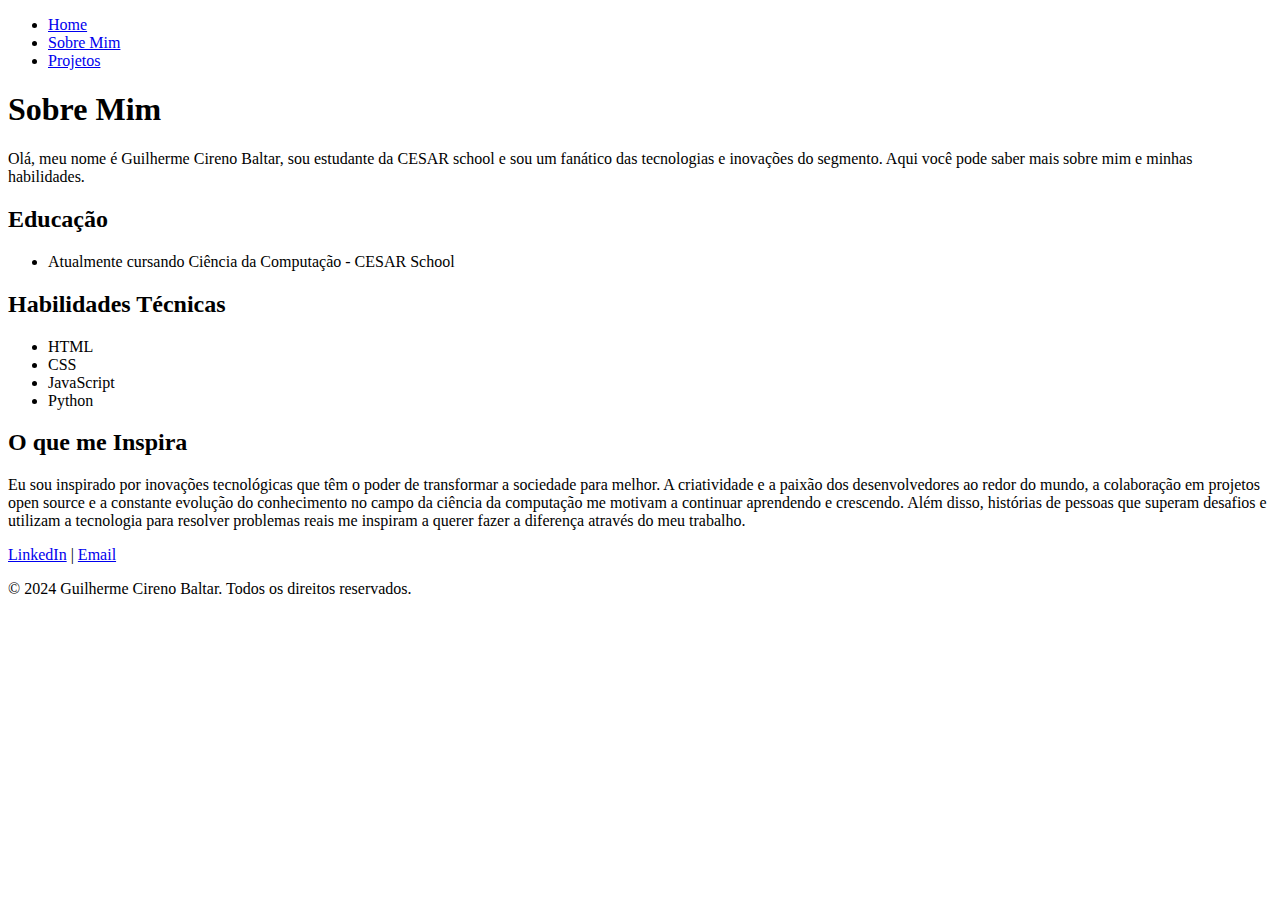
==== about.html @ d8a06003 "Create about.html" ====
<!DOCTYPE html>
<html lang="en">
<head>
    <meta charset="UTF-8">
    <meta name="viewport" content="width=device-width, initial-scale=1.0">
    <title>Sobre Mim</title>
    <link rel="stylesheet" href="css/styles.css">
</head>
<body>
    <header>
        <nav>
            <ul class="nav-list">
                <li><a href="index.html">Home</a></li>
                <li><a href="about.html">Sobre Mim</a></li>
                <li><a href="projects.html">Projetos</a></li>
            </ul>
        </nav>
    </header>
    <main>
        <section class="bio">
            <h1>Sobre Mim</h1>
            <p>Olá, meu nome é Guilherme Cireno Baltar, sou estudante da CESAR school e sou um fanático das tecnologias e inovações do segmento. Aqui você pode saber mais sobre mim e minhas habilidades.</p>
            <section class="education">
                <h2>Educação</h2>
                <ul>
                    <li>Atualmente cursando Ciência da Computação - CESAR School</li> 
                </ul>
            </section>
            <section class="skills">
                <h2>Habilidades Técnicas</h2>
                <ul>
                    <li>HTML</li>
                    <li>CSS</li>
                    <li>JavaScript</li>
                    <li>Python</li>
                </ul>
            </section>
            <section class="inspiration">
                <h2>O que me Inspira</h2>
                <p>Eu sou inspirado por inovações tecnológicas que têm o poder de transformar a sociedade para melhor. A criatividade e a paixão dos desenvolvedores ao redor do mundo, a colaboração em projetos open source e a constante evolução do conhecimento no campo da ciência da computação me motivam a continuar aprendendo e crescendo. Além disso, histórias de pessoas que superam desafios e utilizam a tecnologia para resolver problemas reais me inspiram a querer fazer a diferença através do meu trabalho.</p>
            </section>
            <div class="contact-links">
                <a href="www.linkedin.com/in/guilherme-cireno-baltar" target="_blank">LinkedIn</a> |
                <a href="gcb@cesar.school" target="_blank">Email</a>
            </div>
        </section>
    </main>
    <footer>
        <p>&copy; 2024 Guilherme Cireno Baltar. Todos os direitos reservados.</p>
    </footer>
    <script src="js/scripts.js"></script>
</body>
</html>
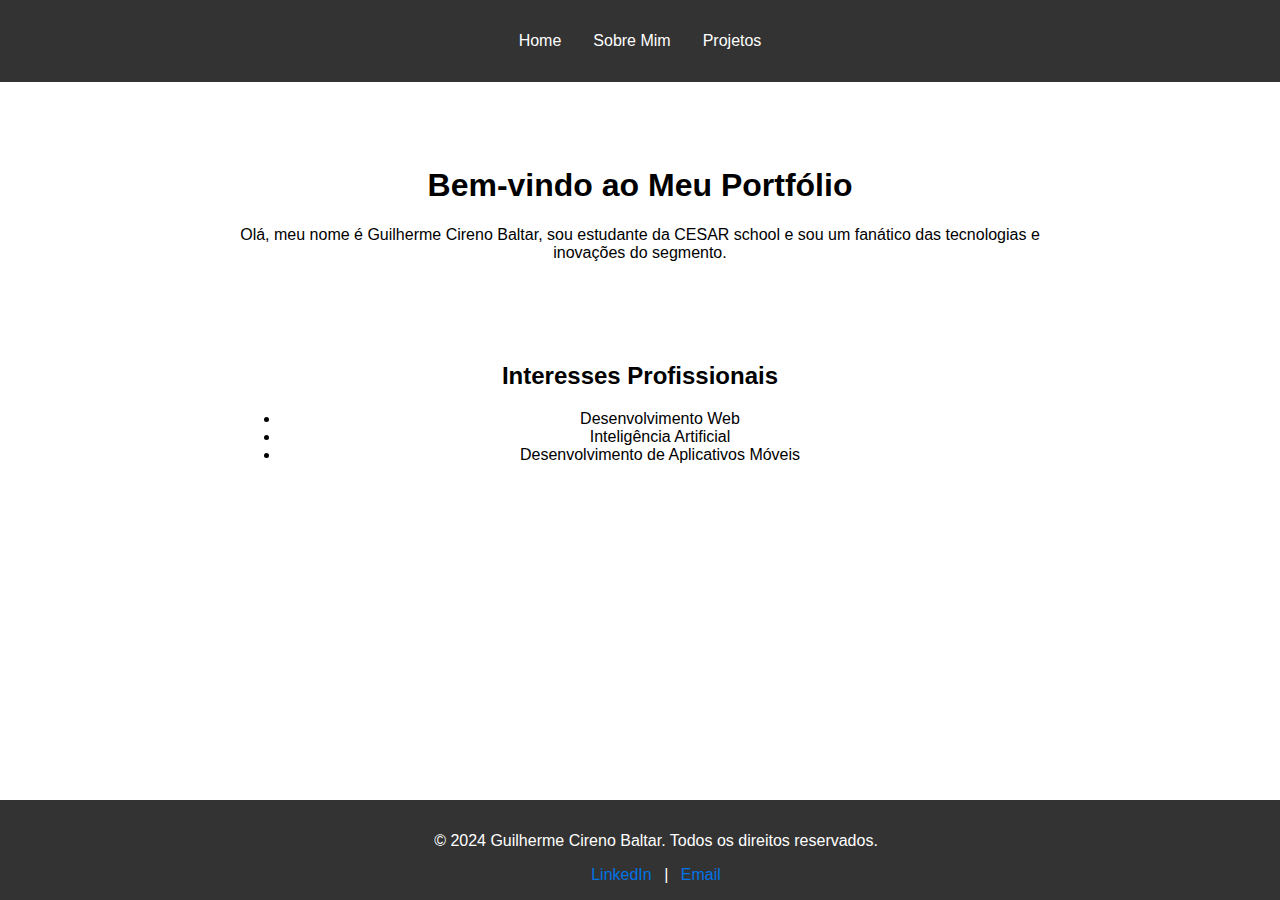
==== commit d6581e76: "Update about.html" ====
--- a/about.html
+++ b/about.html
@@ -3,8 +3,8 @@
 <head>
     <meta charset="UTF-8">
     <meta name="viewport" content="width=device-width, initial-scale=1.0">
-    <title>Sobre Mim</title>
-    <link rel="stylesheet" href="css/styles.css">
+    <title>Meu Portfólio</title>
+    <link rel="stylesheet" href="styles.css">
 </head>
 <body>
     <header>
@@ -17,37 +17,27 @@
         </nav>
     </header>
     <main>
-        <section class="bio">
-            <h1>Sobre Mim</h1>
-            <p>Olá, meu nome é Guilherme Cireno Baltar, sou estudante da CESAR school e sou um fanático das tecnologias e inovações do segmento. Aqui você pode saber mais sobre mim e minhas habilidades.</p>
-            <section class="education">
-                <h2>Educação</h2>
-                <ul>
-                    <li>Atualmente cursando Ciência da Computação - CESAR School</li> 
-                </ul>
-            </section>
-            <section class="skills">
-                <h2>Habilidades Técnicas</h2>
-                <ul>
-                    <li>HTML</li>
-                    <li>CSS</li>
-                    <li>JavaScript</li>
-                    <li>Python</li>
-                </ul>
-            </section>
-            <section class="inspiration">
-                <h2>O que me Inspira</h2>
-                <p>Eu sou inspirado por inovações tecnológicas que têm o poder de transformar a sociedade para melhor. A criatividade e a paixão dos desenvolvedores ao redor do mundo, a colaboração em projetos open source e a constante evolução do conhecimento no campo da ciência da computação me motivam a continuar aprendendo e crescendo. Além disso, histórias de pessoas que superam desafios e utilizam a tecnologia para resolver problemas reais me inspiram a querer fazer a diferença através do meu trabalho.</p>
-            </section>
-            <div class="contact-links">
-                <a href="www.linkedin.com/in/guilherme-cireno-baltar" target="_blank">LinkedIn</a> |
-                <a href="gcb@cesar.school" target="_blank">Email</a>
-            </div>
+        <section class="intro">
+            <h1>Bem-vindo ao Meu Portfólio</h1>
+            <p>Olá, meu nome é Guilherme Cireno Baltar, sou estudante da CESAR school e sou um fanático das tecnologias e inovações do segmento.</p>
+        </section>
+        <section class="interests">
+            <h2>Interesses Profissionais</h2>
+            <ul>
+                <li>Desenvolvimento Web</li>
+                <li>Inteligência Artificial</li>
+                <li>Desenvolvimento de Aplicativos Móveis</li>
+            </ul>
         </section>
     </main>
     <footer>
         <p>&copy; 2024 Guilherme Cireno Baltar. Todos os direitos reservados.</p>
+        <div class="contact-links">
+            <a href="http:\\www.linkedin.com/in/guilherme-cireno-baltar" target="_blank">LinkedIn</a> |
+            <a href="gcb@cesar.school" target="_blank">Email</a>
+        </div>
     </footer>
-    <script src="js/scripts.js"></script>
+    <script src="scripts.js"></script>
 </body>
 </html>
+
--- a/styles.css
+++ b/styles.css
@@ -0,0 +1,77 @@
+body {
+    font-family: Arial, sans-serif;
+    margin: 0;
+    padding: 0;
+    box-sizing: border-box;
+    display: flex;
+    flex-direction: column;
+    min-height: 100vh;
+}
+
+header {
+    background-color: #333;
+    color: #fff;
+    padding: 1rem;
+}
+
+.nav-list {
+    list-style: none;
+    display: flex;
+    justify-content: center;
+    padding: 0;
+}
+
+.nav-list li {
+    margin: 0 1rem;
+}
+
+.nav-list li a {
+    color: #fff;
+    text-decoration: none;
+}
+
+main {
+    flex: 1;
+    padding: 2rem;
+    display: flex;
+    flex-direction: column;
+    align-items: center;
+}
+
+.intro, .interests, .bio, .projects {
+    margin: 2rem 0;
+    width: 100%;
+    max-width: 800px;
+    text-align: center;
+}
+
+.contact-links {
+    margin-top: 1rem;
+}
+
+.contact-links a {
+    color: #0073e6;
+    text-decoration: none;
+    margin: 0 0.5rem;
+}
+
+.contact-links a:hover {
+    text-decoration: underline;
+}
+
+footer {
+    background-color: #333;
+    color: #fff;
+    text-align: center;
+    padding: 1rem;
+    position: relative;
+    width: 100%;
+    bottom: 0;
+}
+
+.projects .project {
+    border: 1px solid #ccc;
+    padding: 1rem;
+    margin: 1rem 0;
+    text-align: left;
+}
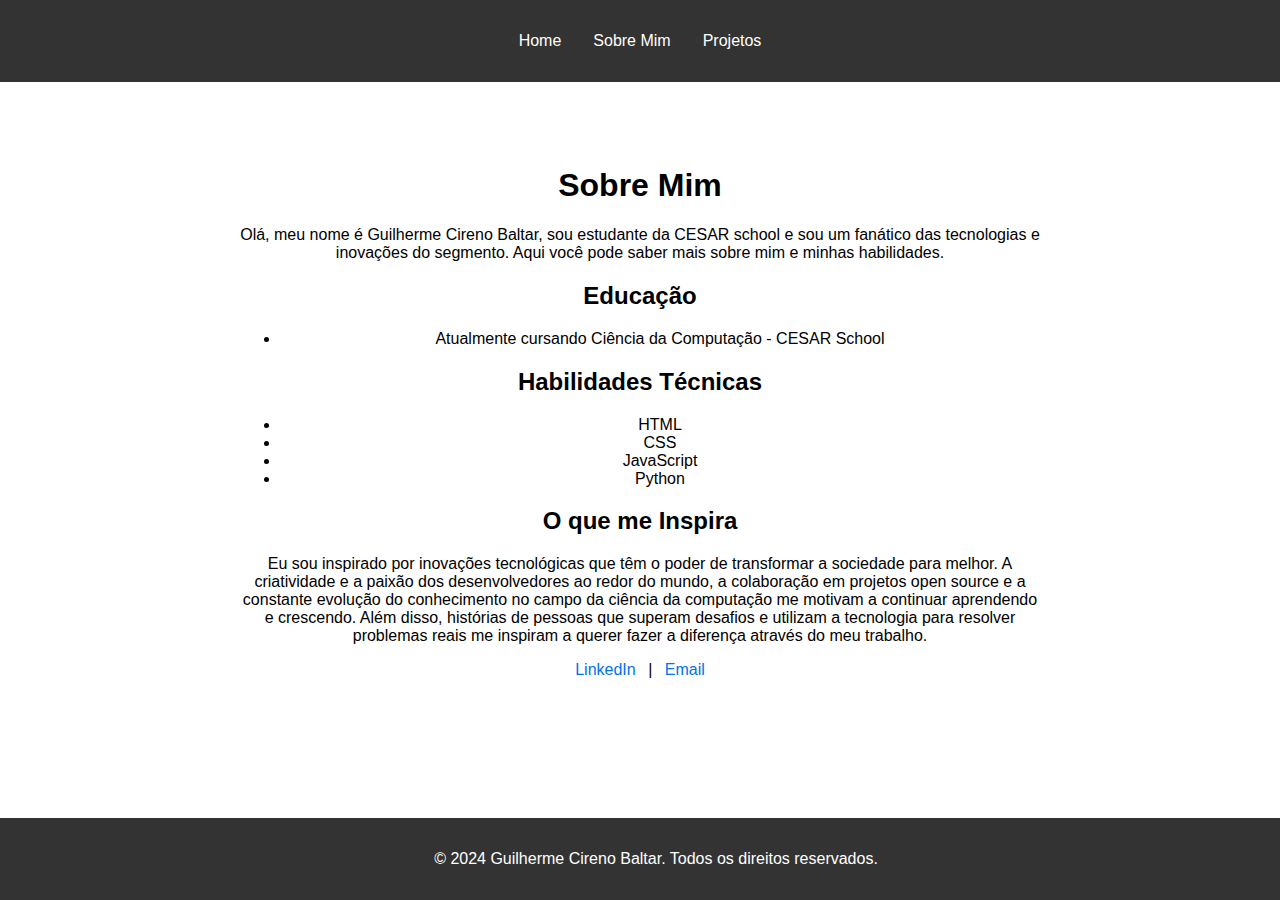
==== commit 86e3ae8c: "Update about.html" ====
--- a/about.html
+++ b/about.html
@@ -3,7 +3,7 @@
 <head>
     <meta charset="UTF-8">
     <meta name="viewport" content="width=device-width, initial-scale=1.0">
-    <title>Meu Portfólio</title>
+    <title>Sobre Mim</title>
     <link rel="stylesheet" href="styles.css">
 </head>
 <body>
@@ -17,27 +17,37 @@
         </nav>
     </header>
     <main>
-        <section class="intro">
-            <h1>Bem-vindo ao Meu Portfólio</h1>
-            <p>Olá, meu nome é Guilherme Cireno Baltar, sou estudante da CESAR school e sou um fanático das tecnologias e inovações do segmento.</p>
-        </section>
-        <section class="interests">
-            <h2>Interesses Profissionais</h2>
-            <ul>
-                <li>Desenvolvimento Web</li>
-                <li>Inteligência Artificial</li>
-                <li>Desenvolvimento de Aplicativos Móveis</li>
-            </ul>
+        <section class="bio">
+            <h1>Sobre Mim</h1>
+            <p>Olá, meu nome é Guilherme Cireno Baltar, sou estudante da CESAR school e sou um fanático das tecnologias e inovações do segmento. Aqui você pode saber mais sobre mim e minhas habilidades.</p>
+            <section class="education">
+                <h2>Educação</h2>
+                <ul>
+                    <li>Atualmente cursando Ciência da Computação - CESAR School</li> 
+                </ul>
+            </section>
+            <section class="skills">
+                <h2>Habilidades Técnicas</h2>
+                <ul>
+                    <li>HTML</li>
+                    <li>CSS</li>
+                    <li>JavaScript</li>
+                    <li>Python</li>
+                </ul>
+            </section>
+            <section class="inspiration">
+                <h2>O que me Inspira</h2>
+                <p>Eu sou inspirado por inovações tecnológicas que têm o poder de transformar a sociedade para melhor. A criatividade e a paixão dos desenvolvedores ao redor do mundo, a colaboração em projetos open source e a constante evolução do conhecimento no campo da ciência da computação me motivam a continuar aprendendo e crescendo. Além disso, histórias de pessoas que superam desafios e utilizam a tecnologia para resolver problemas reais me inspiram a querer fazer a diferença através do meu trabalho.</p>
+            </section>
+            <div class="contact-links">
+                <a href="http:\\www.linkedin.com/in/guilherme-cireno-baltar" target="_blank">LinkedIn</a> |
+                <a href="gcb@cesar.school" target="_blank">Email</a>
+            </div>
         </section>
     </main>
     <footer>
         <p>&copy; 2024 Guilherme Cireno Baltar. Todos os direitos reservados.</p>
-        <div class="contact-links">
-            <a href="http:\\www.linkedin.com/in/guilherme-cireno-baltar" target="_blank">LinkedIn</a> |
-            <a href="gcb@cesar.school" target="_blank">Email</a>
-        </div>
     </footer>
     <script src="scripts.js"></script>
 </body>
 </html>
-
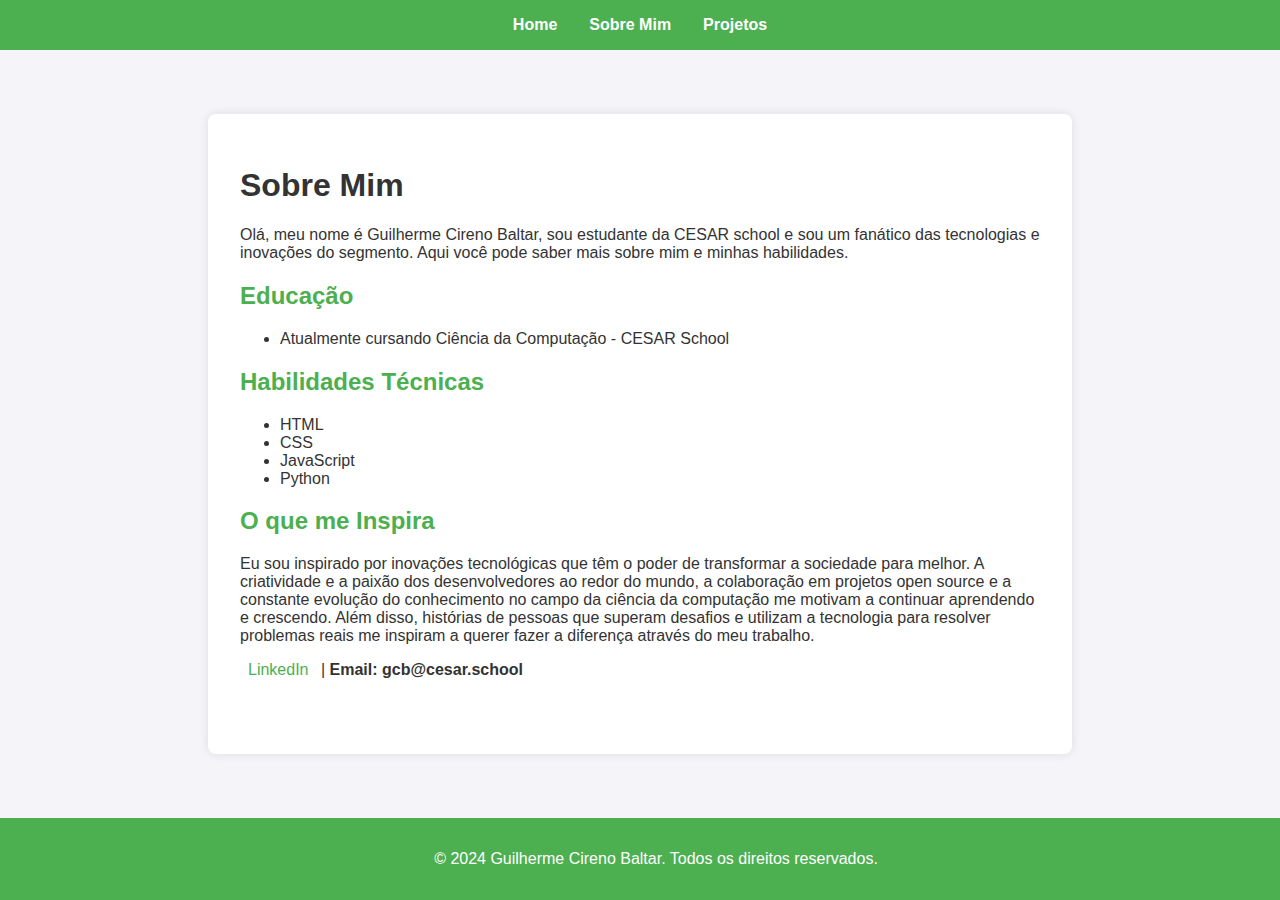
==== commit 0398a2fc: "Update about.html" ====
--- a/about.html
+++ b/about.html
@@ -41,7 +41,7 @@
             </section>
             <div class="contact-links">
                 <a href="http:\\www.linkedin.com/in/guilherme-cireno-baltar" target="_blank">LinkedIn</a> |
-                <a href="gcb@cesar.school" target="_blank">Email</a>
+                <b target="_blank">Email: gcb@cesar.school</b>
             </div>
         </section>
     </main>
--- a/styles.css
+++ b/styles.css
@@ -1,17 +1,25 @@
 body {
-    font-family: Arial, sans-serif;
+    font-family: 'Arial', sans-serif;
     margin: 0;
     padding: 0;
     box-sizing: border-box;
     display: flex;
     flex-direction: column;
     min-height: 100vh;
+    background-color: #f4f4f9;
+    color: #333;
 }
 
 header {
-    background-color: #333;
-    color: #fff;
-    padding: 1rem;
+    background-color: #4CAF50;
+    color: white;
+    padding: 1rem 0;
+    text-align: center;
+}
+
+.navbar {
+    max-width: 1100px;
+    margin: 0 auto;
 }
 
 .nav-list {
@@ -19,6 +27,7 @@
     display: flex;
     justify-content: center;
     padding: 0;
+    margin: 0;
 }
 
 .nav-list li {
@@ -26,23 +35,95 @@
 }
 
 .nav-list li a {
-    color: #fff;
+    color: white;
     text-decoration: none;
+    font-weight: bold;
+}
+
+.nav-list li a:hover {
+    text-decoration: underline;
 }
 
 main {
     flex: 1;
     padding: 2rem;
+    max-width: 1100px;
+    margin: 0 auto;
     display: flex;
-    flex-direction: column;
-    align-items: center;
+    justify-content: flex-end;
 }
 
 .intro, .interests, .bio, .projects {
     margin: 2rem 0;
     width: 100%;
     max-width: 800px;
-    text-align: center;
+    text-align: left;
+    background: #fff;
+    padding: 2rem;
+    border-radius: 8px;
+    box-shadow: 0 0 10px rgba(0, 0, 0, 0.1);
+}
+
+.intro h1, .interests h2, .bio h2, .projects h2 {
+    color: #4CAF50;
+}
+
+.gallery {
+    display: flex;
+    flex-wrap: wrap;
+    gap: 10px;
+    margin-top: 10px;
+}
+
+.gallery img {
+    width: 150px;
+    height: 100px;
+    object-fit: cover;
+    cursor: pointer;
+    border-radius: 4px;
+    box-shadow: 0 2px 5px rgba(0, 0, 0, 0.2);
+    transition: transform 0.2s, box-shadow 0.2s;
+}
+
+.gallery img:hover {
+    transform: scale(1.05);
+    box-shadow: 0 4px 10px rgba(0, 0, 0, 0.3);
+}
+
+.modal {
+    display: none;
+    position: fixed;
+    z-index: 1000;
+    left: 0;
+    top: 0;
+    width: 100%;
+    height: 100%;
+    overflow: auto;
+    background-color: rgba(0, 0, 0, 0.8);
+    align-items: center;
+    justify-content: center;
+}
+
+.modal-content {
+    margin: auto;
+    padding: 20px;
+    width: 80%;
+    max-width: 600px;
+}
+
+.close {
+    position: absolute;
+    top: 20px;
+    right: 25px;
+    color: #fff;
+    font-size: 35px;
+    font-weight: bold;
+    cursor: pointer;
+}
+
+.modal img {
+    width: 100%;
+    border-radius: 4px;
 }
 
 .contact-links {
@@ -50,18 +131,20 @@
 }
 
 .contact-links a {
-    color: #0073e6;
+    color: #4CAF50;
     text-decoration: none;
     margin: 0 0.5rem;
+    transition: color 0.2s;
 }
 
 .contact-links a:hover {
+    color: #0073e6;
     text-decoration: underline;
 }
 
 footer {
-    background-color: #333;
-    color: #fff;
+    background-color: #4CAF50;
+    color: white;
     text-align: center;
     padding: 1rem;
     position: relative;
@@ -69,9 +152,36 @@
     bottom: 0;
 }
 
-.projects .project {
-    border: 1px solid #ccc;
-    padding: 1rem;
-    margin: 1rem 0;
-    text-align: left;
+button {
+    background-color: #4CAF50;
+    color: white;
+    padding: 10px 20px;
+    border: none;
+    border-radius: 25px;
+    font-size: 16px;
+    cursor: pointer;
+    transition: background-color 0.3s, transform 0.2s;
+    box-shadow: 0 4px 6px rgba(0, 0, 0, 0.1);
 }
+
+button:hover {
+    background-color: #45a049;
+    transform: translateY(-2px);
+}
+
+button:active {
+    transform: translateY(2px);
+    box-shadow: 0 2px 4px rgba(0, 0, 0, 0.2);
+}
+
+button:focus {
+    outline: none;
+}
+
+#unlikeButton {
+    background-color: #f44336;
+}
+
+#unlikeButton:hover {
+    background-color: #e53935;
+}
